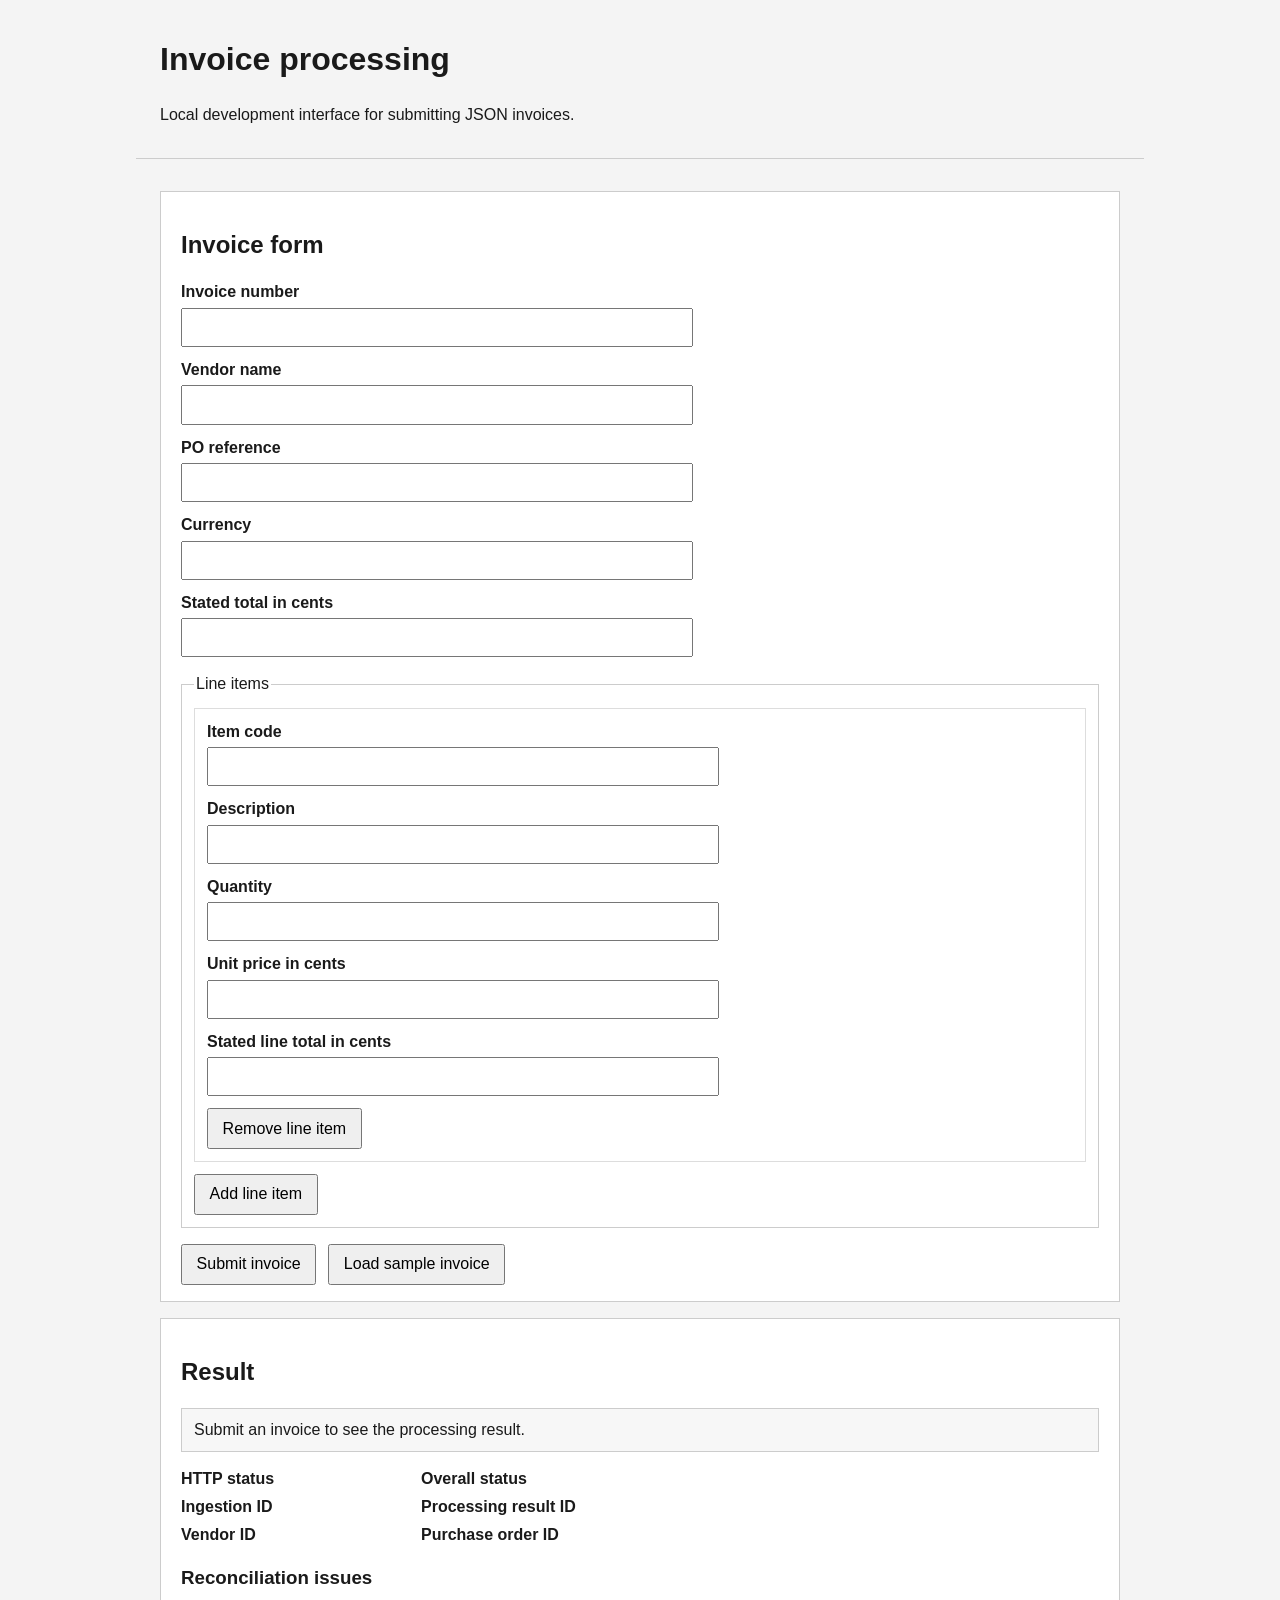
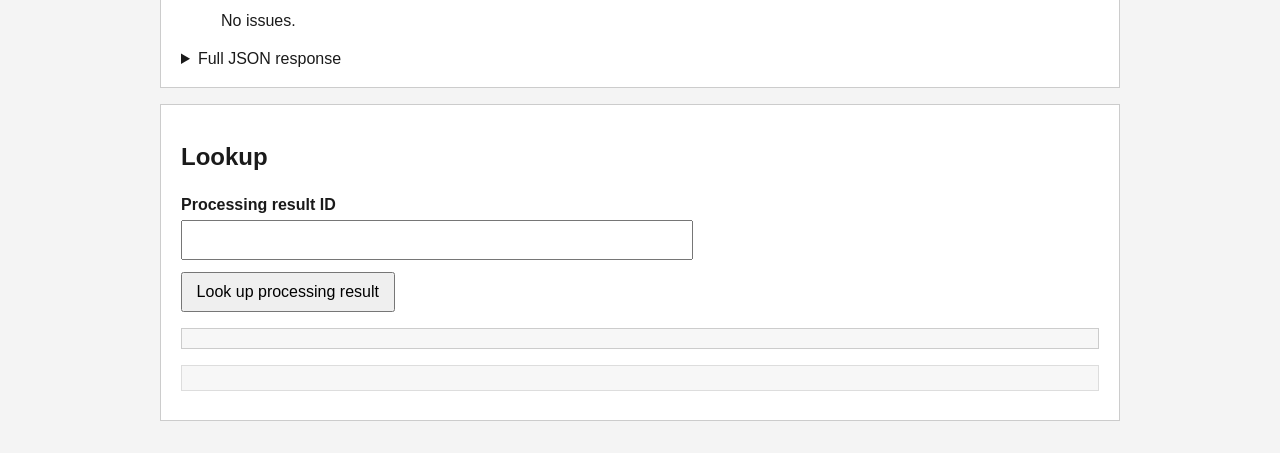
==== static/index.html @ 6fc5b74c "Add minimal web interface for invoice submission and result lookup" ====
<!DOCTYPE html>
<html lang="en">
  <head>
    <meta charset="utf-8">
    <meta name="viewport" content="width=device-width, initial-scale=1">
    <title>Invoice processing</title>
    <link rel="stylesheet" href="/static/styles.css">
  </head>
  <body>
    <header>
      <h1>Invoice processing</h1>
      <p>Local development interface for submitting JSON invoices.</p>
    </header>

    <main>
      <section id="invoice-form-section" aria-labelledby="invoice-form-heading">
        <h2 id="invoice-form-heading">Invoice form</h2>
        <form id="invoice-form">
          <div class="field">
            <label for="invoice-number">Invoice number</label>
            <input id="invoice-number" name="invoice_number" type="text" required>
          </div>
          <div class="field">
            <label for="vendor-name">Vendor name</label>
            <input id="vendor-name" name="vendor_name" type="text" required>
          </div>
          <div class="field">
            <label for="po-reference">PO reference</label>
            <input id="po-reference" name="po_reference" type="text" required>
          </div>
          <div class="field">
            <label for="currency">Currency</label>
            <input id="currency" name="currency" type="text" required maxlength="3">
          </div>
          <div class="field">
            <label for="stated-total-cents">Stated total in cents</label>
            <input id="stated-total-cents" name="stated_total_cents" type="number" required>
          </div>

          <fieldset>
            <legend>Line items</legend>
            <div id="line-items">
              <div class="line-item" data-line-item="true">
                <div class="field">
                  <label for="item-code-1">Item code</label>
                  <input id="item-code-1" name="item_code" type="text" required>
                </div>
                <div class="field">
                  <label for="description-1">Description</label>
                  <input id="description-1" name="description" type="text" required>
                </div>
                <div class="field">
                  <label for="quantity-1">Quantity</label>
                  <input id="quantity-1" name="quantity" type="number" required>
                </div>
                <div class="field">
                  <label for="unit-price-1">Unit price in cents</label>
                  <input id="unit-price-1" name="unit_price_cents" type="number" required>
                </div>
                <div class="field">
                  <label for="line-total-1">Stated line total in cents</label>
                  <input id="line-total-1" name="stated_line_total_cents" type="number" required>
                </div>
                <button type="button" class="remove-line-item">Remove line item</button>
              </div>
            </div>
            <button type="button" id="add-line-item">Add line item</button>
          </fieldset>

          <div class="actions">
            <button type="submit" id="submit-invoice">Submit invoice</button>
            <button type="button" id="load-sample">Load sample invoice</button>
          </div>
        </form>
      </section>

      <section id="result-panel" aria-labelledby="result-heading">
        <h2 id="result-heading">Result</h2>
        <p id="result-message" class="status-message" aria-live="polite">
          Submit an invoice to see the processing result.
        </p>
        <dl id="result-summary" hidden>
          <div>
            <dt>HTTP status</dt>
            <dd id="result-http-status"></dd>
          </div>
          <div>
            <dt>Overall status</dt>
            <dd id="result-status"></dd>
          </div>
          <div>
            <dt>Ingestion ID</dt>
            <dd id="result-ingestion-id"></dd>
          </div>
          <div>
            <dt>Processing result ID</dt>
            <dd id="result-processing-id"></dd>
          </div>
          <div>
            <dt>Vendor ID</dt>
            <dd id="result-vendor-id"></dd>
          </div>
          <div>
            <dt>Purchase order ID</dt>
            <dd id="result-po-id"></dd>
          </div>
        </dl>
        <h3>Reconciliation issues</h3>
        <ul id="result-issues"></ul>
        <details id="result-json-details">
          <summary>Full JSON response</summary>
          <pre id="result-json"></pre>
        </details>
      </section>

      <section id="lookup-panel" aria-labelledby="lookup-heading">
        <h2 id="lookup-heading">Lookup</h2>
        <form id="lookup-form">
          <div class="field">
            <label for="lookup-id">Processing result ID</label>
            <input id="lookup-id" name="processing_result_id" type="number" min="1" required>
          </div>
          <button type="submit" id="lookup-submit">Look up processing result</button>
        </form>
        <p id="lookup-message" class="status-message" aria-live="polite"></p>
        <pre id="lookup-json"></pre>
      </section>
    </main>

    <script src="/static/app.js"></script>
  </body>
</html>
---- static/styles.css ----
body {
  font-family: Helvetica, Arial, sans-serif;
  color: #1a1a1a;
  background: #f4f4f4;
  margin: 0;
  line-height: 1.4;
}

header,
main {
  max-width: 960px;
  margin: 0 auto;
  padding: 1rem 1.5rem;
}

header {
  border-bottom: 1px solid #ccc;
}

section {
  background: #fff;
  border: 1px solid #ccc;
  padding: 1rem 1.25rem;
  margin: 1rem 0;
}

.field {
  margin-bottom: 0.75rem;
}

label {
  display: block;
  font-weight: 600;
  margin-bottom: 0.25rem;
}

input {
  width: 100%;
  max-width: 32rem;
  box-sizing: border-box;
  padding: 0.4rem 0.5rem;
  font: inherit;
}

fieldset {
  border: 1px solid #ccc;
  margin: 1rem 0;
  padding: 0.75rem;
}

.line-item {
  border: 1px solid #ddd;
  padding: 0.75rem;
  margin-bottom: 0.75rem;
}

.actions {
  display: flex;
  gap: 0.75rem;
  flex-wrap: wrap;
}

button {
  font: inherit;
  padding: 0.45rem 0.85rem;
  cursor: pointer;
}

button:disabled {
  cursor: not-allowed;
  opacity: 0.6;
}

dl {
  display: grid;
  grid-template-columns: 14rem 1fr;
  gap: 0.35rem 1rem;
}

dt {
  font-weight: 600;
}

.status-message {
  padding: 0.6rem 0.75rem;
  border: 1px solid #ccc;
  background: #f7f7f7;
}

.status-success {
  border-color: #2f6f3e;
  background: #e7f6ea;
}

.status-warning {
  border-color: #8a6d00;
  background: #fff6d6;
}

.status-error {
  border-color: #8a1f1f;
  background: #f8e4e4;
}

pre {
  overflow: auto;
  background: #f7f7f7;
  border: 1px solid #ddd;
  padding: 0.75rem;
  white-space: pre-wrap;
}

#result-issues:empty::before {
  content: "No issues.";
}
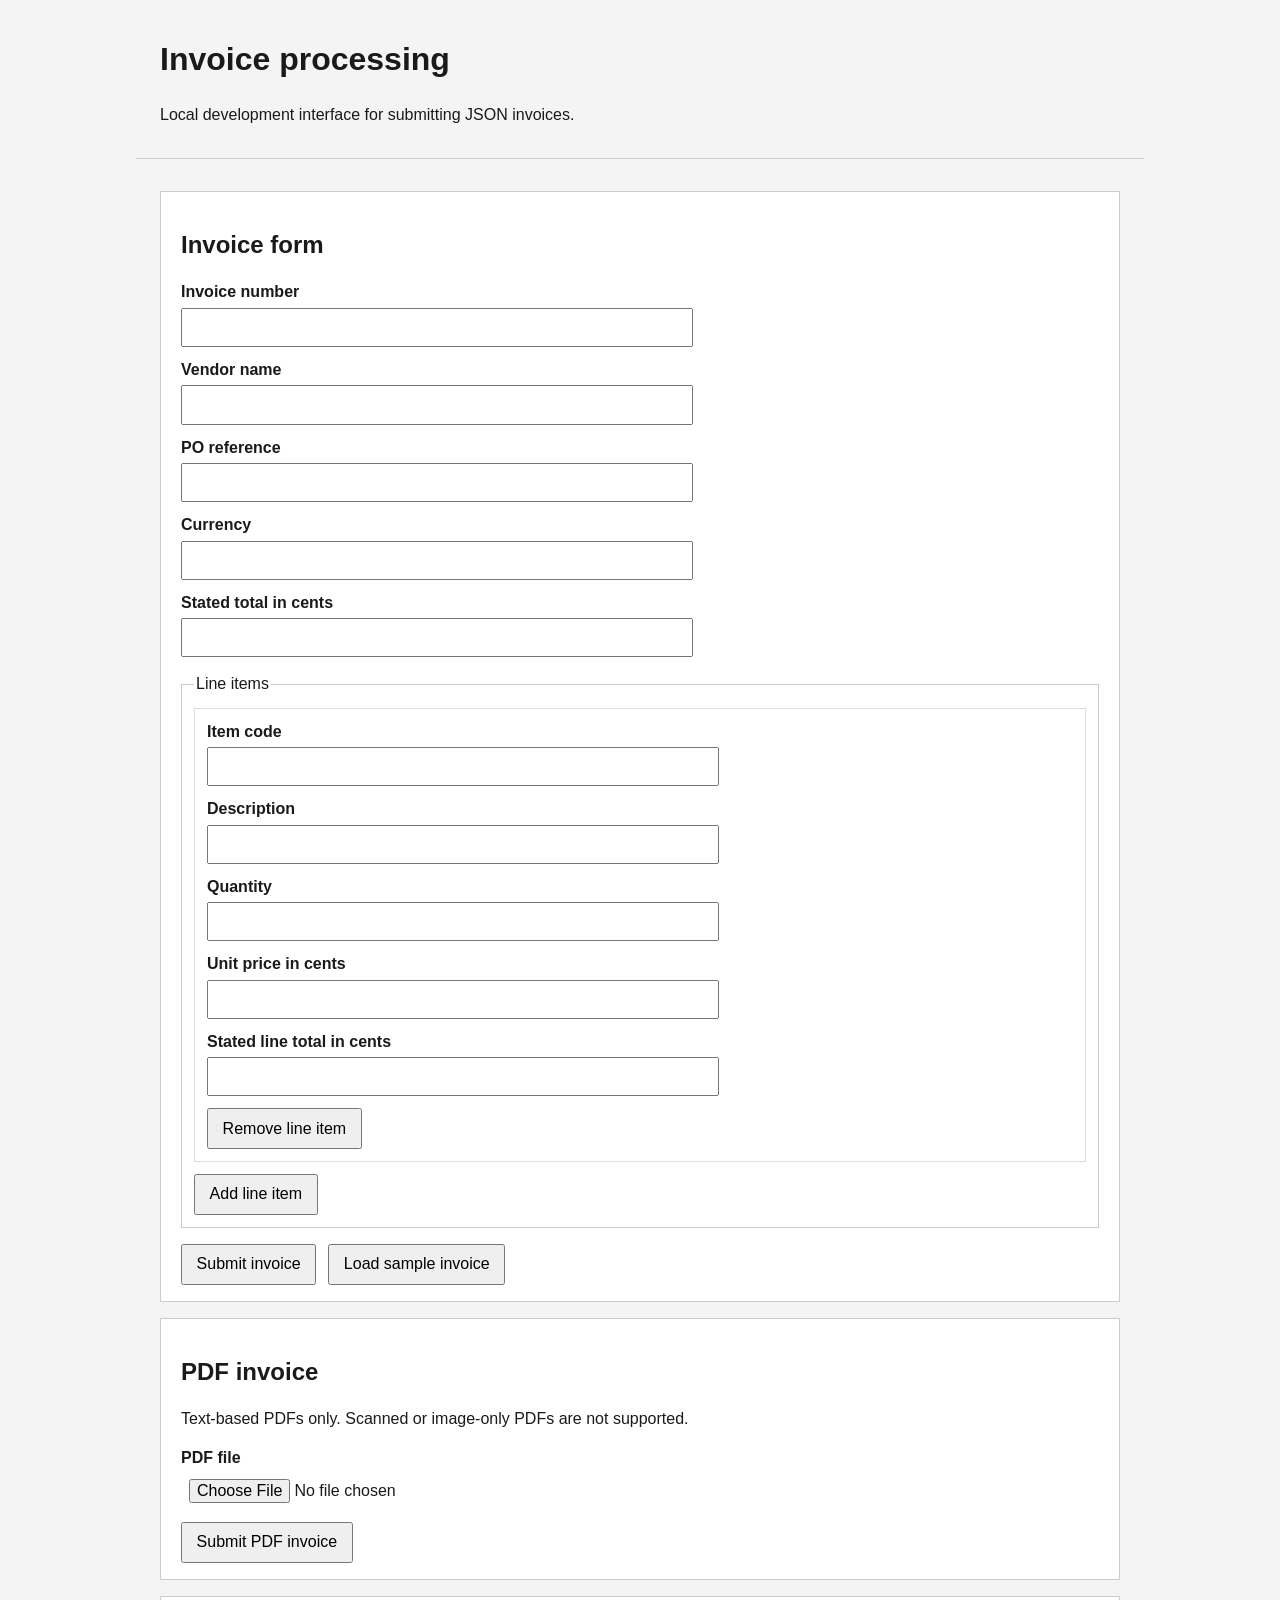
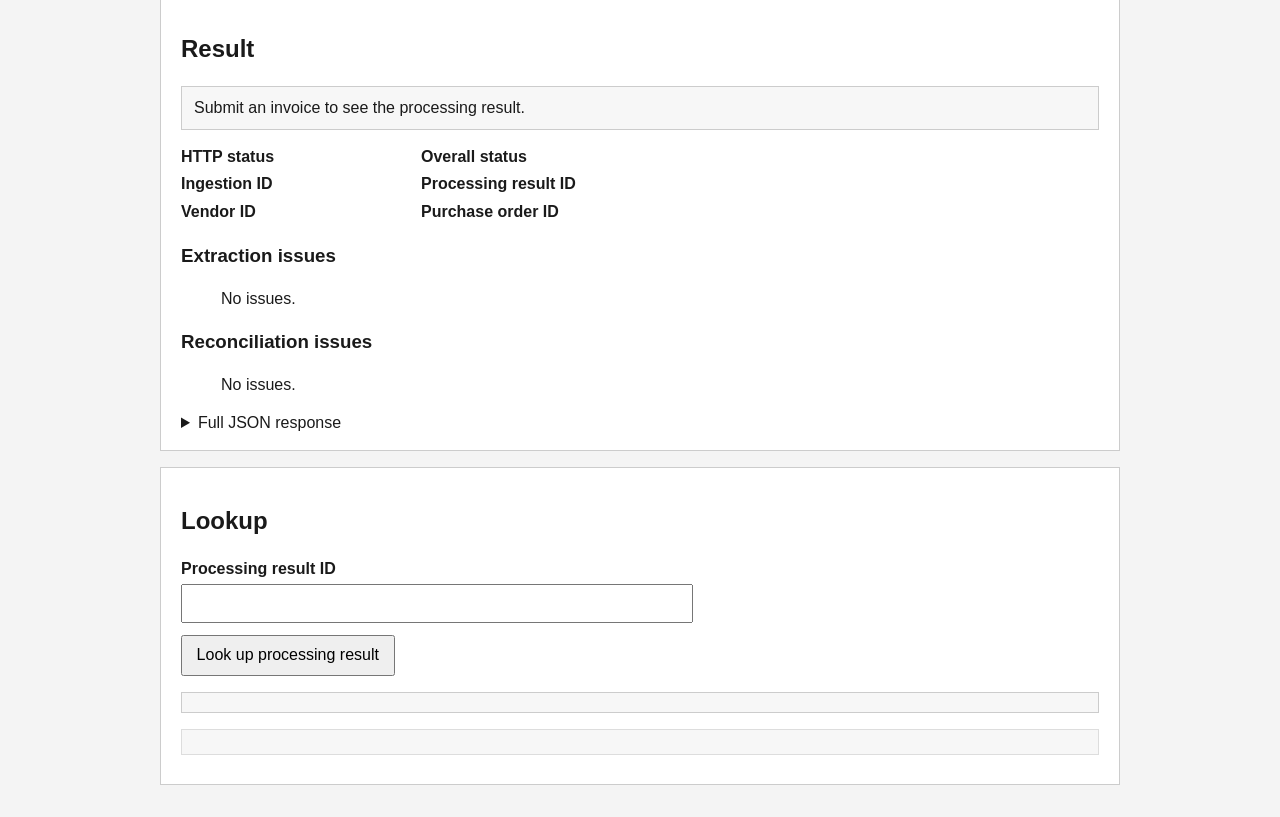
==== commit 0e706a39: "Publish sample-only InvoiceFlow demo with Vercel configuration" ====
--- a/static/index.html
+++ b/static/index.html
@@ -74,6 +74,18 @@
         </form>
       </section>
 
+      <section id="pdf-upload-section" aria-labelledby="pdf-upload-heading">
+        <h2 id="pdf-upload-heading">PDF invoice</h2>
+        <p>Text-based PDFs only. Scanned or image-only PDFs are not supported.</p>
+        <form id="pdf-form">
+          <div class="field">
+            <label for="pdf-file">PDF file</label>
+            <input id="pdf-file" name="file" type="file" accept=".pdf,application/pdf" required>
+          </div>
+          <button type="submit" id="submit-pdf">Submit PDF invoice</button>
+        </form>
+      </section>
+
       <section id="result-panel" aria-labelledby="result-heading">
         <h2 id="result-heading">Result</h2>
         <p id="result-message" class="status-message" aria-live="polite">
@@ -105,6 +117,8 @@
             <dd id="result-po-id"></dd>
           </div>
         </dl>
+        <h3>Extraction issues</h3>
+        <ul id="result-extraction-issues"></ul>
         <h3>Reconciliation issues</h3>
         <ul id="result-issues"></ul>
         <details id="result-json-details">
--- a/static/styles.css
+++ b/static/styles.css
@@ -110,6 +110,7 @@
   white-space: pre-wrap;
 }
 
-#result-issues:empty::before {
+#result-issues:empty::before,
+#result-extraction-issues:empty::before {
   content: "No issues.";
 }
